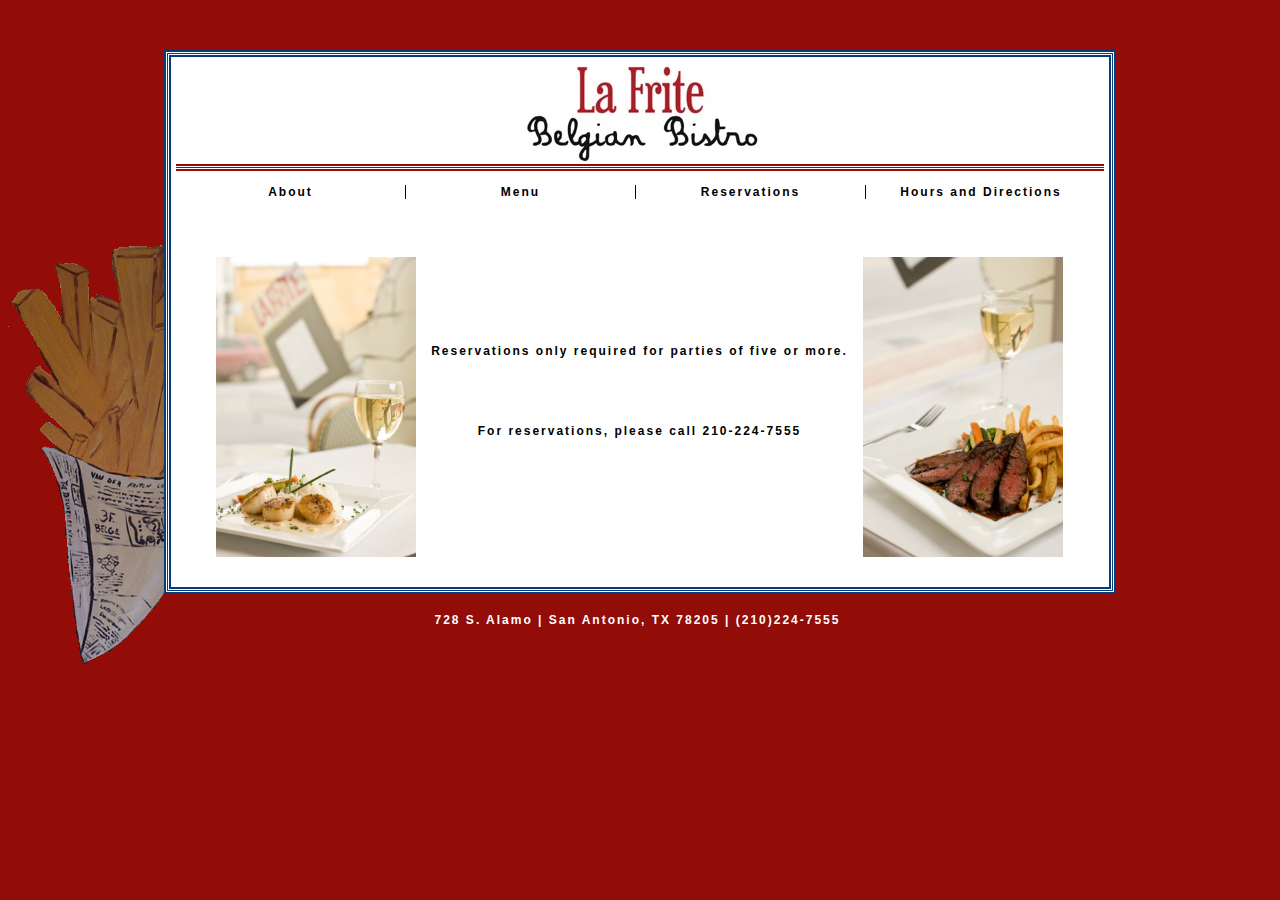
==== Current Site/reservations.html @ 7e80e5c5 "First Commit 15AUG2011" ====
<html lang="en">
<head>
	<meta http-equiv="Content-Type" content="text/html; charset=utf-8">
	<title>Reservations | La Frite Belgian Bistro | Southtown | San Antonio, TX</title>
	<meta name="generator" content="TextMate http://macromates.com/">
	<meta name="author" content="Beto Juarez III">
	<meta name="description" content="La Frite Belgian Bistro serves San Antonio's best and most authentic Belgian cuisine in the Southtown neighborhood">
	<meta name="keywords" content="belgian food, french food, san antonio, southtown, king william district, frites, moules, belgian beer, steaks, bar, happy hour">
	<LINK REL=StyleSheet HREF="lafritestyle.css" TYPE="text/css">
	<link rel="icon" href="favicon.ico" type="image/x-icon">        	
	<link rel"shortcut icon" href="favicon.ico" type="image/x-icon">
	<!--For iPhone-->
	<!--[if !IE]>-->
	<link media="only screen and (max-device-width: 480px)"
	  rel="stylesheet" type="text/css" href="iphone.css"/>
	<!--<![endif]-->	
</head>
<body>
	<!--border around the container-->
	<div id="containerborder1">
		<div id="containerborder2">
			<!--Container has the contents-->
			<div id="container">
				<!--begin header elements-->
				<div style="text-align:center">
					<a href="index.html">
						<div id="logo"></div>
					</a>
				</div>
				<a style="text-decoration:none" href="hoursanddirections.html">	
					<div id="address"><h4 style="text-align:center">728 S. Alamo | San Antonio, TX 78205 | (210)224-7555</h4>
					</div>
				</a>
	    		<div id="headerborder1"></div>
				<div id="headerborder2"></div>
				<div id="headerborder3"></div>
					<table border="0" cellpadding="0" cellspacing="0">
						<tr>
								<td><a style="text-decoration:none" href="about.html"><h1 class="left"  style="text-align:center">About</h1></a></td>
						  		<td><a style="text-decoration:none" href="menu.html"><h1 class="default" style="text-align:center">Menu</h1></a></td>
						  		<td><a style="text-decoration:none" href="reservations.html"><h1 class="default" style="text-align:center">Reservations</h1></a></td>
						  		<td><a style="text-decoration:none" href="hoursanddirections.html"><h1 class="right" style="text-align:center">Hours and Directions</h1></a></td>
						</tr>
					</table>
				<!--Begin body content-->
				<div id="body">
					<img style="width:200px; float:left; position:relative; top:30; left:20; margin:20" src="frite.jpg">
					<img style="width:200px; float:right; position:relative; top:30; right: 20; margin:20" src="frite-4.jpg">
					<br>
					<br>
					<br>
					<br>
					<br>
					<br>
					<br>
					<br>
					<h1 style="text-align:center">Reservations only required for parties of five or more.</h1>
					<br>
					<br>
					<br>
					<h1 style="text-align:center">For reservations, please call 210-224-7555</h1>
				</div>
			</div>
		</div>
	</div>
	<!--Google Analytics-->
	<script type="text/javascript">
	var gaJsHost = (("https:" == document.location.protocol) ? "https://ssl." : "http://www.");
	document.write(unescape("%3Cscript src='" + gaJsHost + "google-analytics.com/ga.js' type='text/javascript'%3E%3C/script%3E"));
	</script>
	<script type="text/javascript">
	try {
	var pageTracker = _gat._getTracker("UA-12952362-1");
	pageTracker._trackPageview();
	} catch(err) {}</script>
</body>
</html>
---- Current Site/lafritestyle.css ----
body
{
	background-image: url('lafritebackground.gif');
	background-position:left center;
	background-repeat: no-repeat;
	background-attachment:fixed;
	background-color:#920c08;
	margin-top:50px;
	text-align:center;
}

/*Text Style*/
p
{
	font-family: "Trebuchet MS", Verdana, Arial, Helvetica, sans-serif;
	color: black;
	font-size: 75%;	
}

h1
{
	font-family: "Trebuchet MS", Verdana, Arial, Helvetica, sans-serif;
	color: black;
	font-size: 75%;
	font-weight: bold;
	letter-spacing: 2px;
	}	
	
h2
{
	font-family: "Trebuchet MS", Verdana, Arial, Helvetica, sans-serif;
	color: black;
	font-size: 75%;
	font-weight: bold;
	letter-spacing: 2px;
	}

h3
{
	font-family: "Trebuchet MS", Verdana, Arial, Helvetica, sans-serif;
	color: black;
	font-size: 100%;
	font-weight: bold;
	}
	
h4
{
	font-family: "Trebuchet MS", Verdana, Arial, Helvetica, sans-serif;
	color: white;
	font-size: 75%;
	font-weight: bold;
	letter-spacing: 2px;
	}

	
img /*removes the border from images*/
{
	border:none; 
}

/*navbar links style*/
td:link
{
	text-decoration:none;
}

td:visited
{

	text-decoration:none;
}

td:hover
{
	background-color:rgb(170, 170, 170);
	text-decoration:none;
}

td
{
	padding:5;
	width:230;
	vertical-align:bottom;
	height:30;
}

html>body td
{
	padding:0;
}

#containerborder1 /*creates the first of three border lines*/
{
	background-color:white;
	width:948;
	height:550;
	margin-left:auto;
	margin-right:auto;
	border-style:solid;
	border-width:2px;
	border-color:rgb(6,60, 122);
}

html>body #containerborder1
{
	width:948;
	height:540;
}
#containerborder2 /*creates the second of three border lines*/
{
	background-color:white;
	width:942;
	height:544;
	margin-left:auto;
	margin-right:auto;
	border-style:solid;
	border-width:1px;
	border-color:rgb(6,60, 122);
	position:relative;
	top:1px;
}

html>body #containerborder2
{
	width:944;
	height:536;
}

#container /*main box where content is*/
{
	background-repeat:no-repeat;
	background-color:white;
	height:540;
	padding:5px;
	width:938;
	margin-left:auto;
	margin-right:auto;
	border-style:solid;
	border-width:2px;
	border-color:rgb(6,60, 122);
	position:relative;
	top:1px;
	text-align:left;
}

html>body #container
{
	width:928;
	height:520;
}

#logo
{
	background:url('lafritelogo.jpg') no-repeat top center;
	height:100;
	width:242;
	margin-left:auto;
	margin-right:auto;
}

#address /*places the address at the very bottom, underneath the container box*/
{
	position:absolute;
	top:540;
	width:923;
	margin-left:auto;
	margin-right:auto;
}

#headerborder1 /*first of three lines under the header in the container box*/
{
	border-bottom: 2px solid #920c08;
	position:relative;
	top:2;
	width:inherit;
	margin-left:auto;
	margin-right:auto;
}

#headerborder2 /*second of three lines under the header in the container box*/
{
	border-bottom: 1px solid #920c08;
	position:relative;
	top:3;
	width:inherit;
	margin-left:auto;
	margin-right:auto;
}

#headerborder3 /*third of three lines under the header in the container box*/
{
	border-bottom: 2px solid #920c08;
	position:relative;
	top:4;
	width:inherit;
	margin-left:auto;
	margin-right:auto;
	margin-bottom:10px;
}

#leftcol
{
	background-color:#efede6 ;/*backup color: (6, 60, 122) or (170, 170, 170) or #efede6 or (200, 200, 200)*/
	width:190px;
	margin:0;
	padding:5px;
	float:left; 
	position:relative; 
	left:25px; 
	top:-20px; 
	line-height:80%;
}

html>body #leftcol
{
	width:180px;
}

#redline /*second of three lines under the header in the container box*/
{
	border-bottom: 1px solid #920c08;
	width:inherit;
	margin-left:auto;
	margin-right:auto;
	margin-top:10px;
}

#indexbody
{
	width:700px;
	position:relative;
	top:-330px;
	left:235px;
	margin:0px;
}

#body
{
	margin:0px;
	line-height:100%;
	width:927px;
}

#news
{
	background-color:#efede6;/*backup color: rgb(6, 60, 122) or rgb(200, 200, 200) or #efede6*/
	width:678px;
	height:168px;
	margin:0;
	padding:5px;
	line-height:90%;
	float:none; 
	position:relative;
	top:36px;
	left:50px;
}

html>body #news
{
	height:169px;
	float: right;
	position:relative;
	top:30px;
	left:0px;
}

.left /* left-most cell in the nav bar*/
{
	border-right: 1px solid black;
}

.default  /*not the left-most or right-most cell in the nav bar*/
{
	border-right: 1px solid black;
}

.right
{
	border:0px;
}
---- Current Site/iphone.css ----
body
{
	background-image: url('lafritebackground.gif');
	background-position:left top;
	background-repeat: no-repeat;
	background-attachment:fixed;
	background-color:#920c08;
	margin-top:420px;
	text-align:center;
}

/*Text Style*/
/*This shows smaller on the iPhone*/
p
{
	font-family: "Trebuchet MS", Verdana, Arial, Helvetica, sans-serif;
	color: black;
	font-size: 45%;
	line-height:100%;	
}

h1
{
	font-family: "Trebuchet MS", Verdana, Arial, Helvetica, sans-serif;
	color: black;
	font-size: 75%;
	font-weight: bold;
	letter-spacing: 2px;
	}	

/*This shows smaller on the iPhone*/	
h2
{
	font-family: "Trebuchet MS", Verdana, Arial, Helvetica, sans-serif;
	color: black;
	font-size: 50%;
	font-weight: bold;
	letter-spacing: 2px;
	}

h3
{
	font-family: "Trebuchet MS", Verdana, Arial, Helvetica, sans-serif;
	color: black;
	font-size: 100%;
	font-weight: bold;
	}
	
h4
{
	font-family: "Trebuchet MS", Verdana, Arial, Helvetica, sans-serif;
	color: white;
	font-size: 75%;
	font-weight: bold;
	letter-spacing: 2px;
	}

	
img /*removes the border from images*/
{
	border:none; 
}

/*navbar links style*/
td.left:link, td.default:link, td.right:link
{
	text-decoration:none;
}

td.left:visited, td.default:visited, td.right:visited
{

	text-decoration:none;
}

td.left:hover, td.default:hover, td.right:hover
{
	background-color:rgb(170, 170, 170);
	text-decoration:none;
}


#containerborder1 /*creates the first of three border lines*/
{
	background-color:white;
	width:948;
	height:540;
	margin-left:auto;
	margin-right:auto;
	border-style:solid;
	border-width:2px;
	border-color:rgb(6,60, 122);
}

#containerborder2 /*creates the second of three border lines*/
{
	background-color:white;
	width:942;
	height:534;
	margin-left:auto;
	margin-right:auto;
	border-style:solid;
	border-width:1px;
	border-color:rgb(6,60, 122);
	position:relative;
	top:1px;
}

html>body #containerborder2
{
	width:944;
	height:536;
}

#container /*main box where content is*/
{
	background-repeat:no-repeat;
	background-color:white;
	height:530;
	padding:5px;
	width:938;
	margin-left:auto;
	margin-right:auto;
	border-style:solid;
	border-width:2px;
	border-color:rgb(6,60, 122);
	position:relative;
	top:1px;
	text-align:left;
}

html>body #container
{
	width:928;
	height:520;
}

#logo
{
	background:url('lafritelogo.jpg') no-repeat top center;
	height:100;
	width:242;
	margin-left:auto;
	margin-right:auto;
}

#address /*places the address at the very bottom, underneath the container box*/
{
	position:absolute;
	top:540;
	width:923;
	margin-left:auto;
	margin-right:auto;
}

#headerborder1 /*first of three lines under the header in the container box*/
{
	border-bottom: 2px solid #920c08;
	position:relative;
	top:2;
	width:inherit;
	margin-left:auto;
	margin-right:auto;
}

#headerborder2 /*second of three lines under the header in the container box*/
{
	border-bottom: 1px solid #920c08;
	position:relative;
	top:3;
	width:inherit;
	margin-left:auto;
	margin-right:auto;
}

#headerborder3 /*third of three lines under the header in the container box*/
{
	border-bottom: 2px solid #920c08;
	position:relative;
	top:4;
	width:inherit;
	margin-left:auto;
	margin-right:auto;
	margin-bottom:10px;
}

#leftcol
{
	background-color:#efede6;/*backup color: rgb(6, 60, 122) or rgb(170, 170, 170) or #efede6*/
	width:180px;
	margin:0;
	padding:5px;
	float:left; 
	position:relative; 
	left:25px; 
	top:-14px; 
	line-height:80%;
}

#redline /*second of three lines under the header in the container box*/
{
	border-bottom: 1px solid #920c08;
	width:inherit;
	margin-left:auto;
	margin-right:auto;
}

#indexbody
{
	width:700px;
	position:relative;
	top:-330px;
	left:235px;
	margin:0px;
}

#body
{
	margin:0px;
	line-height:100%;
	width:918px;
}

#news
{
	background-color:#efede6;/*backup color: rgb(6, 60, 122) or rgb(200, 200, 200) or #efede6*/
	width:678px;
	margin:0;
	padding:5px;
	line-height:75%;
	float:right; 
	position:relative;
	top:67px;
}

td.left /* left-most cell in the nav bar*/
{
	border-right: 1px solid black;
	font-size:150%;
}

td.default  /*not the left-most or right-most cell in the nav bar*/
{
	border-right: 1px solid black;
	font-size:150%;
}

td.right
{
	border:0px;
	font-size:150%;
}
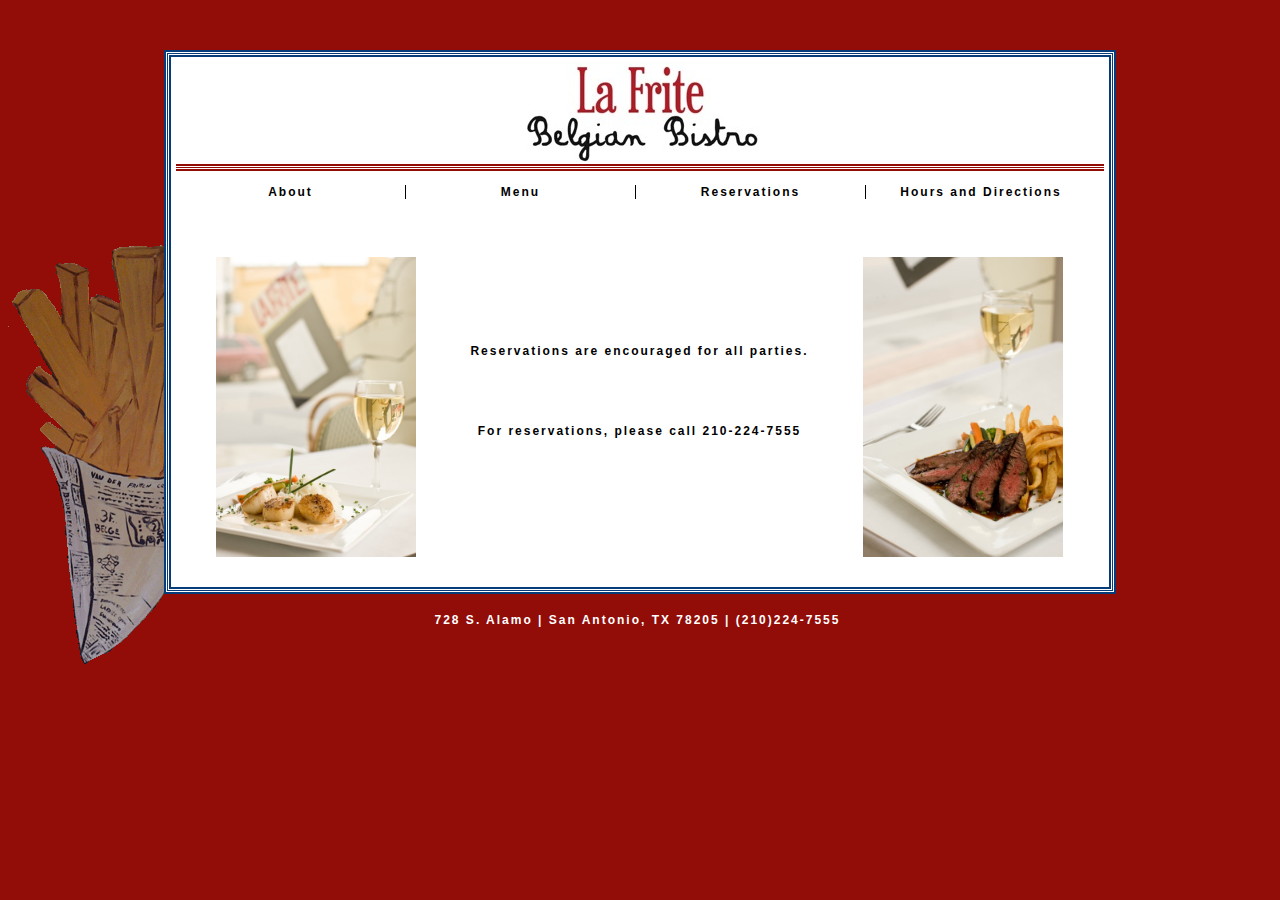
==== commit 2bc78dd8: "Reservations Change" ====
--- a/Current Site/reservations.html
+++ b/Current Site/reservations.html
@@ -54,7 +54,7 @@
 					<br>
 					<br>
 					<br>
-					<h1 style="text-align:center">Reservations only required for parties of five or more.</h1>
+					<h1 style="text-align:center">Reservations are encouraged for all parties.</h1>
 					<br>
 					<br>
 					<br>
